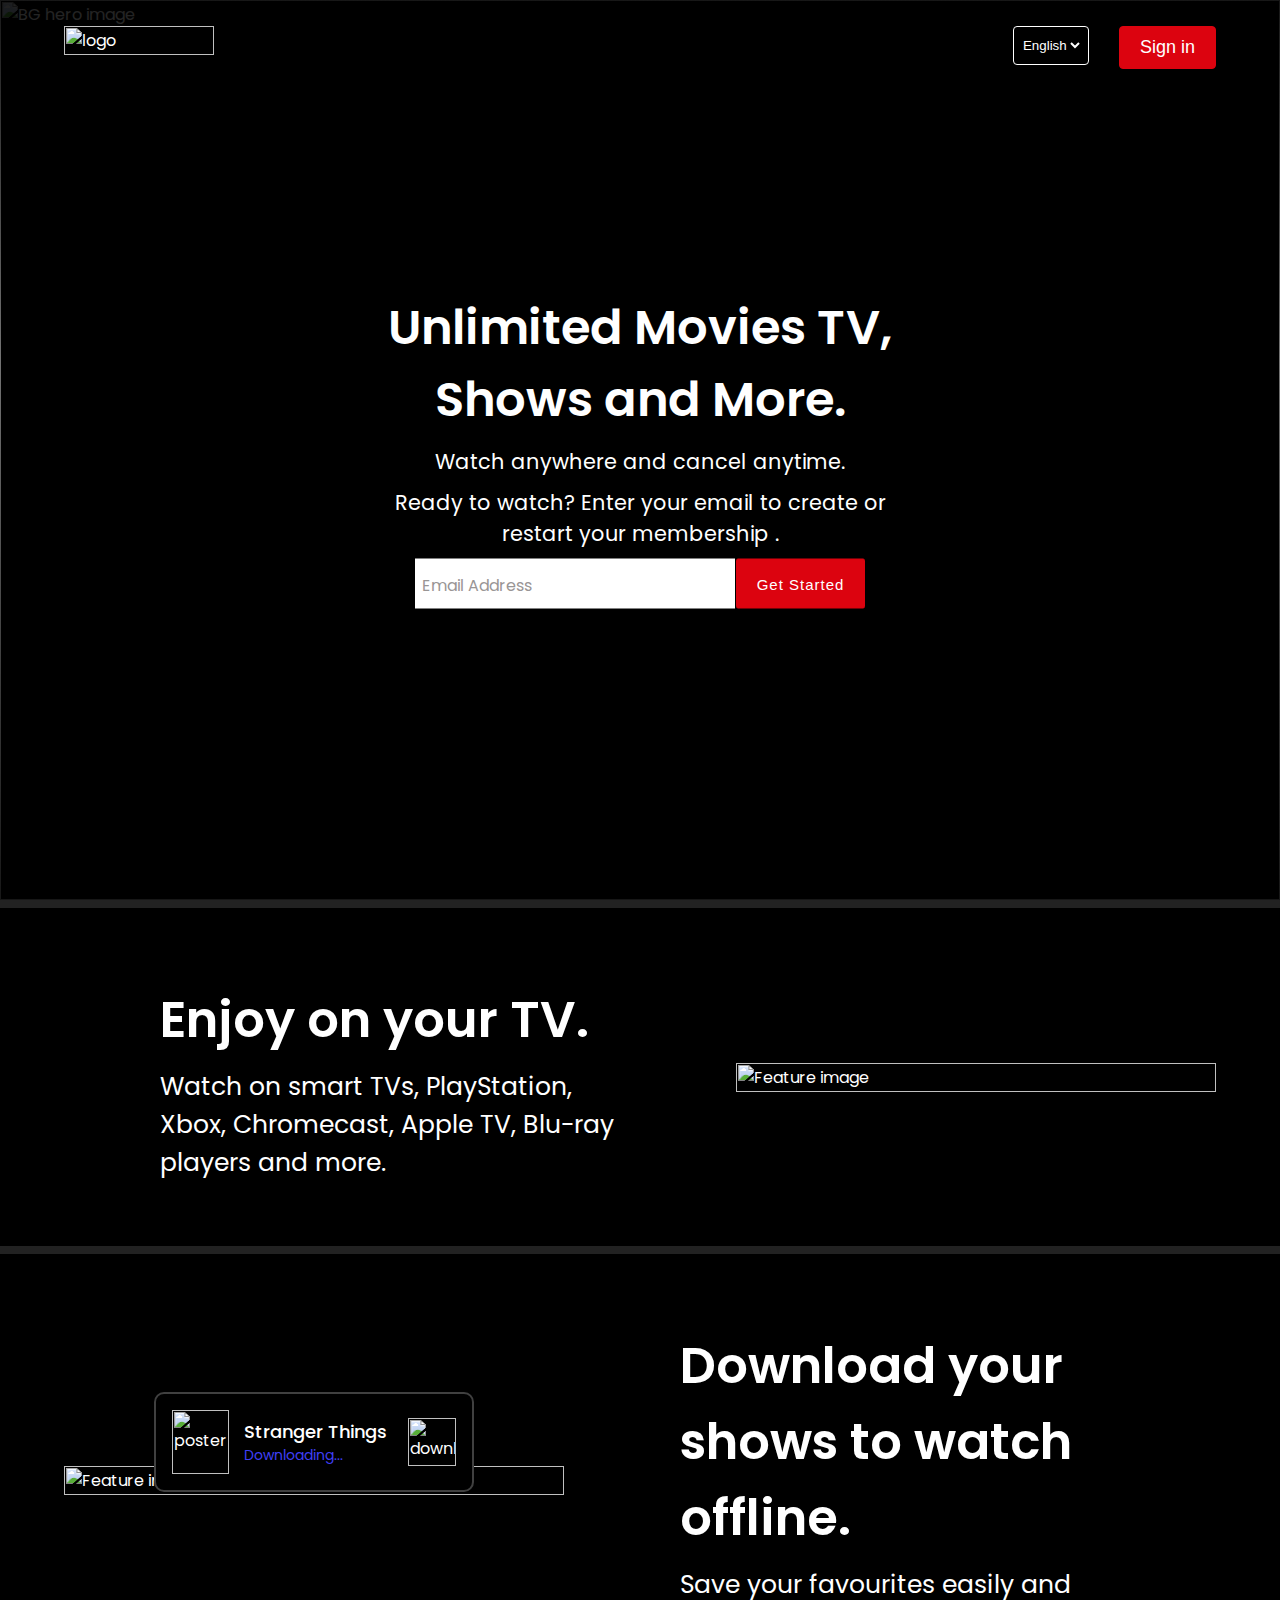
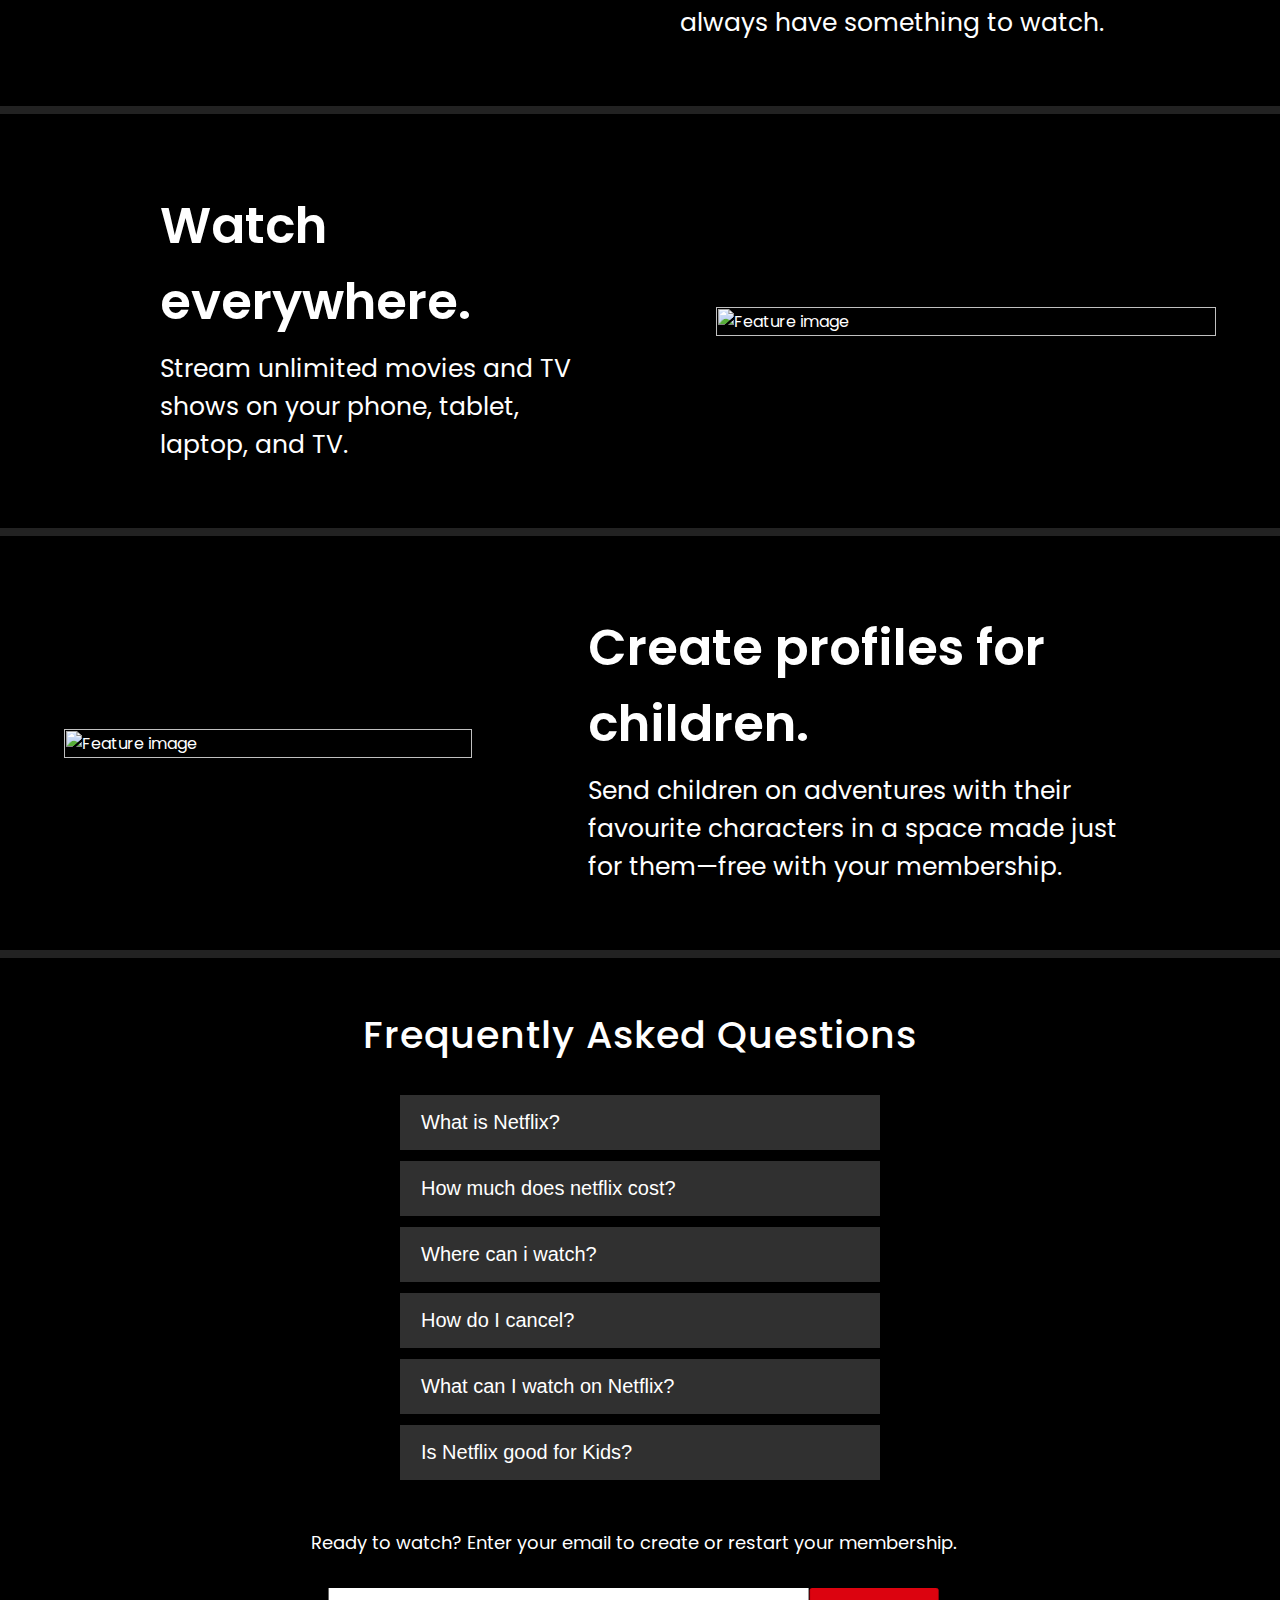
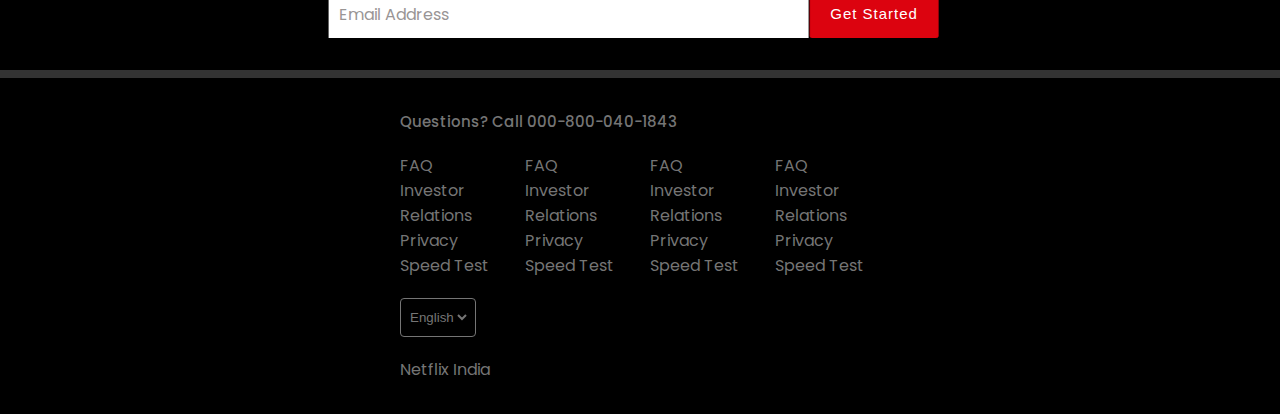
==== Home/index.html @ b589d807 "Add files via upload" ====
<html>
  <head>
    <meta name="viewport" content="width=device-width, initial-scale=1.0" />
    <link rel="stylesheet" href="home.css" />
    <link
      rel="stylesheet"
      href="https://pro.fontawesome.com/releases/v5.10.0/css/all.css"
      integrity="sha384-AYmEC3Yw5cVb3ZcuHtOA93w35dYTsvhLPVnYs9eStHfGJvOvKxVfELGroGkvsg+p"
      crossorigin="anonymous"
    />
    <link rel="preconnect" href="https://fonts.googleapis.com" />
    <link rel="preconnect" href="https://fonts.gstatic.com" crossorigin />
    <link
      href="https://fonts.googleapis.com/css2?family=Poppins:ital,wght@0,100;0,200;0,300;0,400;0,500;0,600;0,700;0,800;0,900;1,100;1,200;1,300;1,400;1,500;1,600;1,700;1,800;1,900&display=swap"
      rel="stylesheet"
    />
  </head>
  <body>
    <header>
      <nav class="navbar">
        <div class="navbar__brand">
          <img
            src="https://www.freepnglogos.com/uploads/netflix-logo-0.png"
            alt="logo"
            class="brand__logo"
          />
        </div>

        <div class="navbar__nav__items">
          <div class="nav__item">
            <div class="dropdown__container">
              <i class="fas fa-globe"></i>
              <select
                name="languages"
                id="languagesSelect"
                class="language__drop__down"
              >
                <option value="english" selected>English</option>
                <option value="hindi">Hindi</option>
              </select>
            </div>
          </div>

          <div class="nav__item">
            <button class="signin__button" onclick="signin()">Sign in</button>
          </div>
        </div>
      </nav>
    </header>

    <main>
      <section class="hero">
        <div class="hero__bg__image__container">
          <img
            src="https://assets.nflxext.com/ffe/siteui/vlv3/9c5457b8-9ab0-4a04-9fc1-e608d5670f1a/710d74e0-7158-408e-8d9b-23c219dee5df/IN-en-20210719-popsignuptwoweeks-perspective_alpha_website_small.jpg"
            alt="BG hero image"
            class="hero__bg__image"
          />
        </div>
        <div class="hero__bg__overlay"></div>

        <div class="hero__card">
          <h1 class="hero__title">
            Unlimited Movies TV,<br />
            Shows and More.
          </h1>
          <p class="hero__subtitle">Watch anywhere and cancel anytime.</p>
          <p class="hero__description">
            Ready to watch? Enter your email to create or restart your
            membership .
          </p>

          <div class="email__form__container">
            <div class="form__container">
              <input type="email" class="email__input" placeholder=" " />
              <label class="email__label">Email Address</label>
            </div>
            <button class="primary__button" onclick="signin()">
              Get Started <i class="fal fa-chevron-right"></i>
            </button>
          </div>
        </div>
      </section>
      <section class="features__container">
        <!-- Feature 1 -->
        <div class="feature">
          <div class="feature__details">
            <h3 class="feature__title">Enjoy on your TV.</h3>
            <h5 class="feature__sub__title">
              Watch on smart TVs, PlayStation, Xbox, Chromecast, Apple TV,
              Blu-ray players and more.
            </h5>
          </div>
          <div class="feature__image__container">
            <img
              src="https://assets.nflxext.com/ffe/siteui/acquisition/ourStory/fuji/desktop/tv.png"
              alt="Feature image"
              class="feature__image"
            />
            <div class="feature__backgroud__video__container">
              <video
                autoplay=""
                loop=""
                muted=""
                class="feature__backgroud__video"
              >
                <source
                  src="https://assets.nflxext.com/ffe/siteui/acquisition/ourStory/fuji/desktop/video-tv-in-0819.m4v"
                  type="video/mp4"
                />
              </video>
            </div>
          </div>
        </div>
        <!-- Feature 2 -->
        <div class="feature">
          <div class="feature__details">
            <h3 class="feature__title">
              Download your shows to watch offline.
            </h3>
            <h5 class="feature__sub__title">
              Save your favourites easily and always have something to watch.
            </h5>
          </div>
          <div class="feature__image__container">
            <img
              src="https://assets.nflxext.com/ffe/siteui/acquisition/ourStory/fuji/desktop/mobile-0819.jpg"
              alt="Feature image"
              class="feature__image"
            />
            <div class="feature__2__poster__container">
              <div class="poster__container">
                <img
                  src="https://assets.nflxext.com/ffe/siteui/acquisition/ourStory/fuji/desktop/boxshot.png"
                  alt="poster"
                  class="poster"
                />
              </div>
              <div class="poster__details">
                <h4>Stranger Things</h4>
                <h6>Downloading...</h6>
              </div>
              <div class="download__gif__container">
                <img
                  src="https://assets.nflxext.com/ffe/siteui/acquisition/ourStory/fuji/desktop/download-icon.gif"
                  alt="downloading gif"
                  class="gif"
                />
              </div>
            </div>
          </div>
        </div>
        <!-- Feature 3 -->
        <div class="feature">
          <div class="feature__details">
            <h3 class="feature__title">Watch everywhere.</h3>
            <h5 class="feature__sub__title">
              Stream unlimited movies and TV shows on your phone, tablet,
              laptop, and TV.
            </h5>
          </div>
          <div class="feature__image__container feature__3__image__container">
            <img
              src="https://assets.nflxext.com/ffe/siteui/acquisition/ourStory/fuji/desktop/device-pile-in.png"
              alt="Feature image"
              class="feature__image feature__3__image"
            />
            <div
              class="
                feature__backgroud__video__container
                feature__3__backgroud__video__container
              "
            >
              <video
                autoplay=""
                loop=""
                muted=""
                class="feature__backgroud__video feature__3__backgroud__video"
              >
                <source
                  src="https://assets.nflxext.com/ffe/siteui/acquisition/ourStory/fuji/desktop/video-devices-in.m4v"
                  type="video/mp4"
                />
              </video>
            </div>
          </div>
        </div>
        <!-- Feature 4 -->
        <div class="feature">
          <div class="feature__details">
            <h3 class="feature__title">Create profiles for children.</h3>
            <h5 class="feature__sub__title">
              Send children on adventures with their favourite characters in a
              space made just for them—free with your membership.
            </h5>
          </div>
          <div class="feature__image__container">
            <img
              src="https://occ-0-4023-2164.1.nflxso.net/dnm/api/v6/19OhWN2dO19C9txTON9tvTFtefw/AAAABVxdX2WnFSp49eXb1do0euaj-F8upNImjofE77XStKhf5kUHG94DPlTiGYqPeYNtiox-82NWEK0Ls3CnLe3WWClGdiJP.png?r=5cf"
              alt="Feature image"
              class="feature__image"
            />
          </div>
        </div>
      </section>
      <section class="FAQ__list__container">
        <h1 class="FAQ__heading">Frequently Asked Questions</h1>
        <div class="FAQ__list">
          <div class="FAQ__accordian">
            <button class="FAQ__title">
              What is Netflix?<i class="fal fa-plus"></i>
            </button>
            <div class="FAQ__visible">
              <p>
                Netflix is a streaming service that offers a wide variety of
                award-winning TV shows, movies, anime, documentaries and more –
                on thousands of internet-connected devices.
              </p>
              <p>
                You can watch as much as you want, whenever you want, without a
                single ad – all for one low monthly price. There's always
                something new to discover, and new TV shows and movies are added
                every week!
              </p>
            </div>
          </div>
          <div class="FAQ__accordian">
            <button class="FAQ__title">
              How much does netflix cost?<i class="fal fa-plus"></i>
            </button>
            <div class="FAQ__visible">
              <p>
                Watch Netflix on your smartphone, tablet, Smart TV, laptop, or
                streaming device, all for one fixed monthly fee. Plans range
                from ₹ 199 to ₹ 799 a month. No extra costs, no contracts.
              </p>
            </div>
          </div>
          <div class="FAQ__accordian">
            <button class="FAQ__title">
              Where can i watch?<i class="fal fa-plus"></i>
            </button>
            <div class="FAQ__visible">
              <p>
                Watch anywhere, anytime, on an unlimited number of devices. Sign
                in with your Netflix account to watch instantly on the web at
                netflix.com from your personal computer or on any
                internet-connected device that offers the Netflix app, including
                smart TVs, smartphones, tablets, streaming media players and
                game consoles.
              </p>
              <p>
                You can also download your favourite shows with the iOS,
                Android, or Windows 10 app. Use downloads to watch while you're
                on the go and without an internet connection. Take Netflix with
                you anywhere.
              </p>
            </div>
          </div>
          <div class="FAQ__accordian">
            <button class="FAQ__title">
              How do I cancel?<i class="fal fa-plus"></i>
            </button>
            <div class="FAQ__visible">
              <p>
                Netflix is flexible. There are no annoying contracts and no commitments. You can easily cancel your account online in two clicks. There are no cancellation fees – start or stop your account anytime.
              </p>
            </div>
          </div>
          <div class="FAQ__accordian">
            <button class="FAQ__title">
              What can I watch on Netflix?<i class="fal fa-plus"></i>
            </button>
            <div class="FAQ__visible">
              <p>
                Netflix has an extensive library of feature films, documentaries, TV shows, anime, award-winning Netflix originals, and more. Watch as much as you want, anytime you want.
              </p>
            </div>
          </div>
          <div class="FAQ__accordian">
            <button class="FAQ__title">
              Is Netflix good for Kids?<i class="fal fa-plus"></i>
            </button>
            <div class="FAQ__visible">
              <p>
                The Netflix Kids experience is included in your membership to give parents control while kids enjoy family-friendly TV shows and films in their own space.</br></br>

                Kids profiles come with PIN-protected parental controls that let you restrict the maturity rating of content kids can watch and block specific titles you don’t want kids to see.
              </p>
            </div>
          </div>
        </div>
        <div class="FAQ__get__started__email">
          <h3>
            Ready to watch? Enter your email to create or restart your
            membership.
          </h3>
          <div class="email__form__container">
            <div class="form__container">
              <input type="email" class="email__input" placeholder=" " />
              <label class="email__label">Email Address</label>
            </div>
            <button class="primary__button">
              Get Started <i class="fal fa-chevron-right"></i>
            </button>
          </div>
        </div>
      </section>
    </main>

    <footer>
      <div class="footer__row__1">
        <h4>Questions? Call 000-800-040-1843</h4>
      </div>
      <div class="footer__row__2">
        <div class="column__1">
          <p>FAQ</p>
          <p>Investor Relations</p>
          <p>Privacy</p>
          <p>Speed Test</p>
        </div>
        <div class="column__2">
          <p>FAQ</p>
          <p>Investor Relations</p>
          <p>Privacy</p>
          <p>Speed Test</p>
        </div>
        <div class="column__3">
          <p>FAQ</p>
          <p>Investor Relations</p>
          <p>Privacy</p>
          <p>Speed Test</p>
        </div>
        <div class="column__4">
          <p>FAQ</p>
          <p>Investor Relations</p>
          <p>Privacy</p>
          <p>Speed Test</p>
        </div>
      </div>
      <div class="footer__row__3">
        <div class="dropdown__container">
          <i class="fas fa-globe"></i>
          <select
            name="languages"
            id="languagesSelect"
            class="language__drop__down"
          >
            <option value="english" selected>English</option>
            <option value="hindi">Hindi</option>
          </select>
        </div>
      </div>
      <div class="footer__row__4">
        <p>Netflix India</p>
      </div>
    </footer>

    <script src="index.js"></script>
  </body>
</html>
---- Home/home.css ----
* {
    margin: 0;
    padding: 0;
    box-sizing: border-box;
  }
  
  body {
    background-color: black;
    color: white;
    font-family: "Poppins", sans-serif;
  }
  
  .navbar {
    position: absolute;
    top: 0;
    width: 100%;
    display: flex;
    justify-content: space-between;
    padding: 3% 5%;
    z-index: 10;
  }
  
  .navbar__brand {
    width: 100px;
    height: 100%;
  }
  
  .brand__logo {
    width: 100%;
    height: 100%;
  }
  
  .language__drop__down {
    background: transparent;
    border: none;
    color: white;
  }
  
  .language__drop__down:focus {
    outline: none;
  }
  
  .dropdown__container {
    border: 1px solid white;
    padding: 0.4rem;
    border-radius: 4px;
    background: rgba(0, 0, 0, 0.4);
  }
  
  .signin__button {
    background-color: #dc030f;
    border: 1px solid #dc030f;
    color: white;
    padding: 0.25rem 0.5rem;
    border-radius: 4px;
  }

  .signin__button:hover {
      cursor: pointer;
  }
  
  .navbar__nav__items {
    display: flex;
    gap: 10px;
  }
  
  .hero__bg__image__container {
    width: 100%;
    height: 80vh;
  }
  
  .hero__bg__image {
    width: 100%;
    height: 100%;
    object-fit: cover;
  }
  
  .hero__bg__overlay {
    position: absolute;
    inset: 0;
    width: 100%;
    height: 80vh;
    background: rgba(0, 0, 0, 0.4);
    background-image: linear-gradient(
      to top,
      rgba(0, 0, 0, 0.8) 0,
      rgba(0, 0, 0, 0) 60%,
      rgba(0, 0, 0, 0.8) 100%
    );
  }
  
  .hero__card {
    position: absolute;
    top: 20%;
    text-align: center;
    display: flex;
    flex-direction: column;
    gap: 10px;
  }
  
  .hero__title {
    font-weight: 600;
    font-size: 2rem;
  }
  
  .hero__subtitle,
  .hero__description {
    font-weight: 400;
    font-size: 1rem;
  }
  
  .hero__description {
    margin: 0 50px;
  }
  
  .email__input {
    border: none;
    background: transparent;
    width: 100%;
    height: 100%;
    padding-left: 7px;
  }
  .email__label {
    color: black;
    position: absolute;
    top: 28%;
    left: 2%;
    color: rgb(153, 149, 149);
    transition: 0.5s;
  }
  
  .email__form__container {
    display: flex;
    flex-direction: column;
    justify-content: center;
    align-items: center;
    gap: 15px;
  }
  
  .form__container {
    background-color: white;
    width: 90%;
    height: 50px;
    position: relative;
  }
  
  .email__input:focus + .email__label {
    top: 0.2rem;
    font-size: 10px;
  }
  
  .email__input:not(:placeholder-shown).email__input:not(:focus) + .email__label {
    top: 0.2rem;
    font-size: 10px;
  }
  
  .email__input:focus-visible {
    outline: none;
  }
  
  .primary__button {
    background-color: #dc030f;
    border: 1px solid #dc030f;
    color: white;
    padding: 0.8rem 1.2rem;
    border-radius: 2px;
    font-size: 15px;
    letter-spacing: 1px;
  }

  .primary__button {
      cursor: pointer;
  }
  
  .feature {
    border-top: 8px solid #222;
    padding: 2rem 1rem;
  }
  
  .feature__details {
    text-align: center;
  }
  
  .feature__title {
    font-size: 25px;
    font-weight: 600;
    margin: 10px 0;
  }
  
  .feature__sub__title {
    font-size: 15px;
    font-weight: 400;
  }
  
  .feature__image__container {
    width: 100%;
    position: relative;
  }
  .feature__image {
    width: 100%;
  }
  
  .feature__backgroud__video__container {
    position: absolute;
    width: 100%;
    top: 20%;
    left: 13%;
    height: 100%;
    max-width: 73%;
    max-height: 54%;
    z-index: -2;
  }
  
  .feature__backgroud__video {
    width: 100%;
  }
  
  .feature__2__poster__container {
    position: absolute;
    bottom: 8%;
    left: 50%;
    transform: translateX(-50%);
    width: 100%;
    max-width: 16em;
    display: flex;
    align-items: center;
    background-color: black;
    border: 2px solid rgba(255, 255, 255, 0.25);
    border-radius: 10px;
    height: 60px;
    padding: 0.25rem 0.6rem;
    gap: 15px;
  }
  
  .poster__container {
    width: 20%;
  }
  
  .poster {
    width: 100%;
    height: 100%;
  }
  .poster__details {
    width: 60%;
  }
  .poster__details > h4 {
    font-size: 13px;
    font-weight: 500;
  }
  .poster__details > h6 {
    font-size: 12px;
    font-weight: 400;
    color: rgb(63, 63, 246);
  }
  
  .download__gif__container {
    width: 20%;
    height: 100%;
  }
  .gif {
    width: 100%;
    height: 100%;
  }
  
  .feature__3__backgroud__video__container {
    max-width: 63%;
    max-height: 47%;
    z-index: -2;
    top: 9%;
    left: 19%;
  }
  
  .FAQ__accordian {
    width: 100%;
  }
  .FAQ__title {
    width: 100%;
    display: flex;
    justify-content: space-between;
    padding: 15px 20px;
    font-size: 18px;
    background-color: #303030;
    border: 1px solid #303030;
    color: white;
  }

  .FAQ__title {
      cursor: pointer;
  }
  
  .FAQ__visible {
    background-color: #303030;
    border-top: 1px solid black;
    max-height: 0;
    overflow: hidden;
    transition: max-height 0.5s ease-in-out;
  }
  
  .FAQ__visible > p {
    margin: 1rem;
  }
  .FAQ__list__container {
    border-top: 8px solid #222;
    padding: 2rem 0;
  }
  .FAQ__heading {
    font-size: 20px;
    text-align: center;
    font-weight: 600;
    margin: 1rem 3rem;
  }
  
  .FAQ__list {
    display: flex;
    flex-direction: column;
    justify-content: center;
    align-items: center;
    gap: 10px;
  }
  
  .FAQ__get__started__email {
    text-align: center;
  }
  
  .FAQ__get__started__email > h3 {
    font-size: 18px;
    font-weight: 400;
    margin: 2rem 0;
  }
  
  footer {
    border-top: 8px solid #333;
    padding: 2rem 1rem;
    color: #757575;
    display: flex;
    flex-direction: column;
    gap: 20px;
  }
  
  .footer__row__2 {
    display: flex;
    flex-wrap: wrap;
    justify-content: space-around;
    gap: 20px;
  }
  
  .footer__row__1 > h4 {
    font-size: 15px;
    font-weight: 500;
  }
  
  .footer__row__3 > .dropdown__container {
    width: fit-content;
    border: 1px solid #757575;
    color: #757575;
  }
  
  .footer__row__3 > .dropdown__container > .language__drop__down {
    color: #757575;
  }
  
  @media (min-width: 768px) {
    .hero__bg__image__container {
      height: 100vh;
    }
  
    .hero__bg__overlay {
      height: 100vh;
    }
    .hero__card {
      top: 40%;
      left: 30%;
      transform: translate(-20%, -20%);
    }
    .hero__title {
      font-size: 3rem;
    }
    .hero__subtitle,
    .hero__description {
      font-size: 1.3rem;
    }
  
    .feature {
      padding: 4rem;
    }
  
    .feature__title {
      font-size: 35px;
    }
  
    .feature__sub__title {
      font-size: 20px;
    }
    .feature__2__poster__container {
      max-width: 26em;
      height: 85px;
    }
    .poster__container {
      width: 15%;
    }
    .download__gif__container {
      width: 3rem;
      height: 3rem;
    }
  
    .poster__details > h4 {
      font-size: 18px;
    }
    .poster__details > h6 {
      font-size: 14px;
    }
    .FAQ__title {
      font-size: 20px;
    }
    .FAQ__heading {
      font-size: 38px;
      font-weight: 500;
      letter-spacing: 1px;
    }
    .FAQ__list {
      padding: 1rem 5rem;
    }
    .FAQ__get__started__email {
      width: 75%;
      display: flex;
      flex-direction: column;
      justify-content: center;
      transform: translateX(15%);
    }
  }
  
  @media (min-width: 1024px) {
    .navbar {
      padding: 2% 5%;
    }
  
    .navbar__brand {
      width: 150px;
    }
  
    .signin__button {
      padding: 10px 20px;
      font-size: 18px;
    }
    .dropdown__container {
      padding: 10px 5px;
    }
  
    .navbar__nav__items {
      gap: 30px;
    }
  
    .hero__card {
      top: 50%;
      left: 50%;
      transform: translate(-50%, -50%);
    }
  
    .form__container {
      width: 50%;
    }
    .email__form__container {
      flex-direction: row;
      align-items: center;
      gap: 1px;
    }
    .primary__button {
      height: 50px;
    }
  
    .feature {
      display: flex;
      align-items: center;
      justify-content: space-between;
      gap: 20px;
    }
  
    .feature__details {
      text-align: left;
      padding: 0 6rem;
    }
  
    .feature__title {
      font-size: 50px;
    }
  
    .feature__sub__title {
      font-size: 25px;
    }
  
    .feature__image__container {
      max-width: 500px;
    }
  
    .feature:nth-child(even) {
      flex-direction: row-reverse;
    }
  
    .feature__2__poster__container {
      max-width: 20em;
      height: 100px;
      padding: 1rem;
    }
    .poster__container {
      width: 20%;
    }
    .FAQ__list {
      padding: 1rem 25rem;
    }
    .FAQ__get__started__email {
      transform: translateX(16%);
    }
    footer {
      padding: 2rem 25rem;
      justify-content: flex-start;
      text-align: left;
      align-items: flex-start;
    }
  
    .footer__row__2 {
      justify-content: space-between;
      align-items: flex-start;
      flex-wrap: nowrap;
    }
  
    .footer__row__1,
    .footer__row__3,
    .footer__row__4 {
      align-self: flex-start;
    }
  }
  
  @media (min-width: 1254px) {
  }
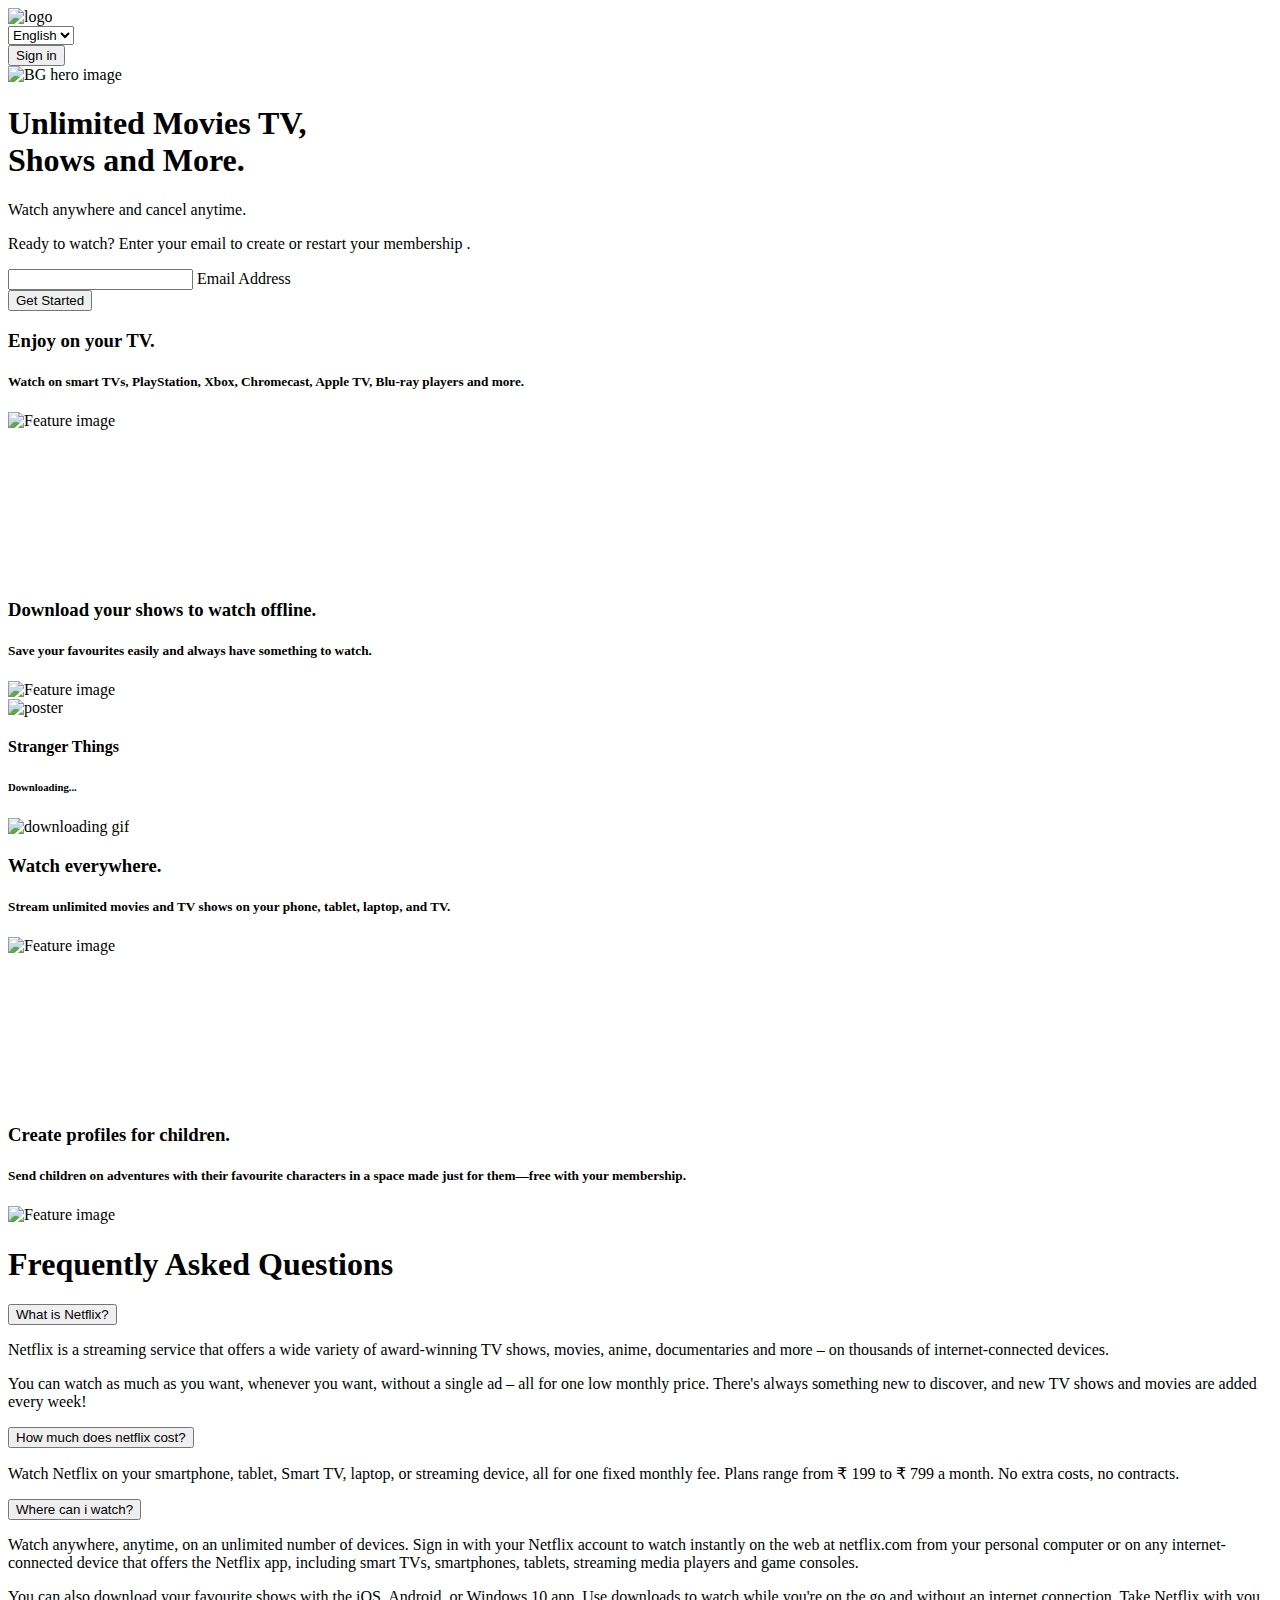
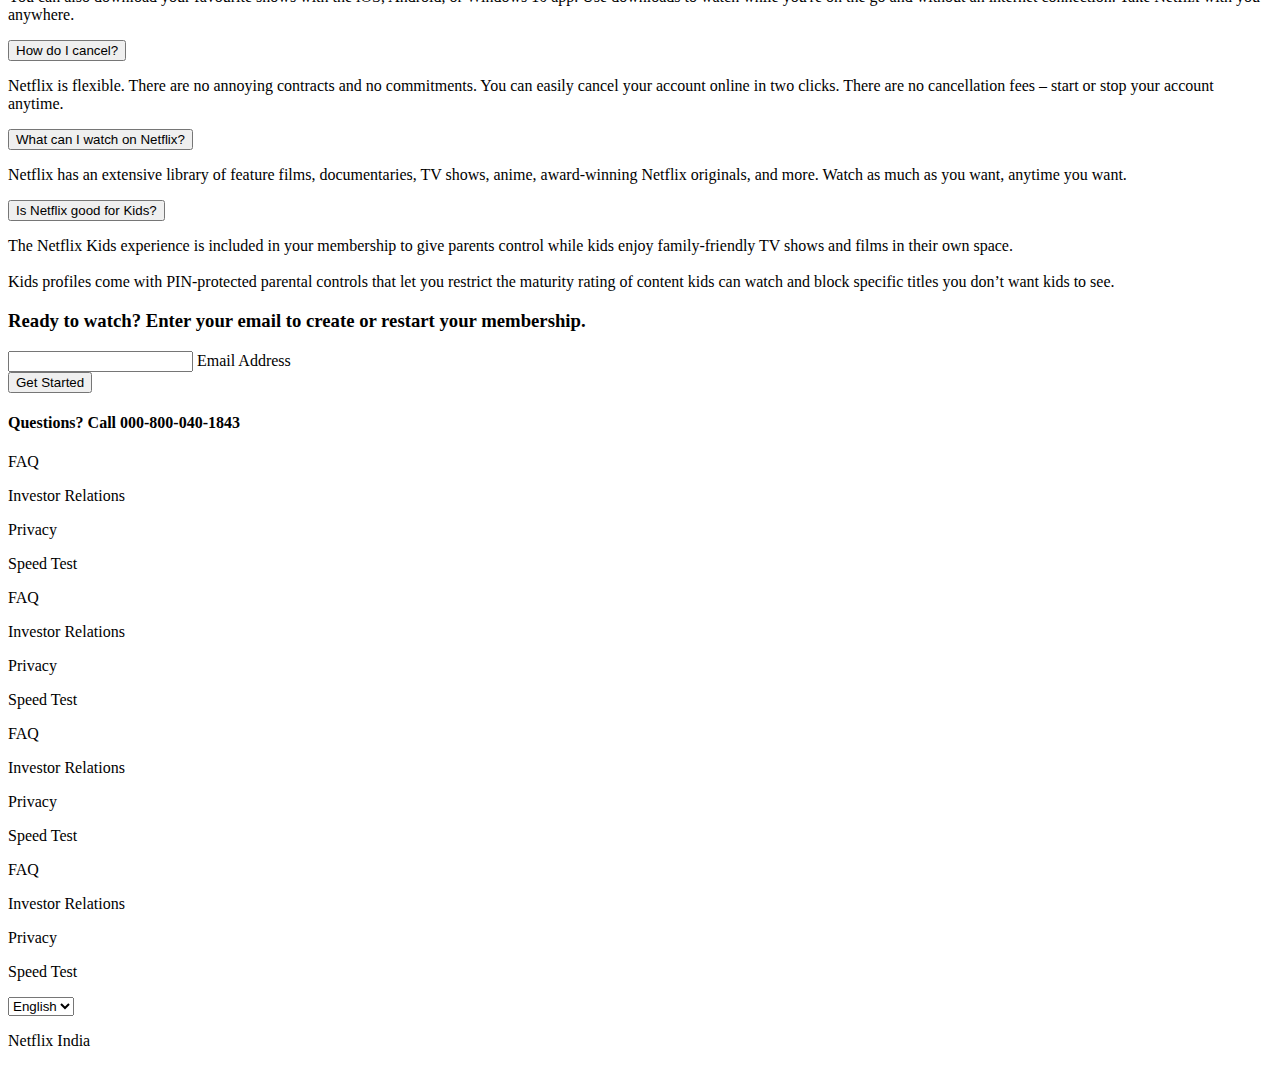
==== commit 8f607bf1: "Update index.html" ====
--- a/Home/index.html
+++ b/Home/index.html
@@ -1,7 +1,7 @@
 <html>
   <head>
     <meta name="viewport" content="width=device-width, initial-scale=1.0" />
-    <link rel="stylesheet" href="home.css" />
+    <link rel="stylesheet" href="Home/home.css" />
     <link
       rel="stylesheet"
       href="https://pro.fontawesome.com/releases/v5.10.0/css/all.css"
@@ -356,6 +356,6 @@
       </div>
     </footer>
 
-    <script src="index.js"></script>
+    <script src="Home/index.js"></script>
   </body>
 </html>
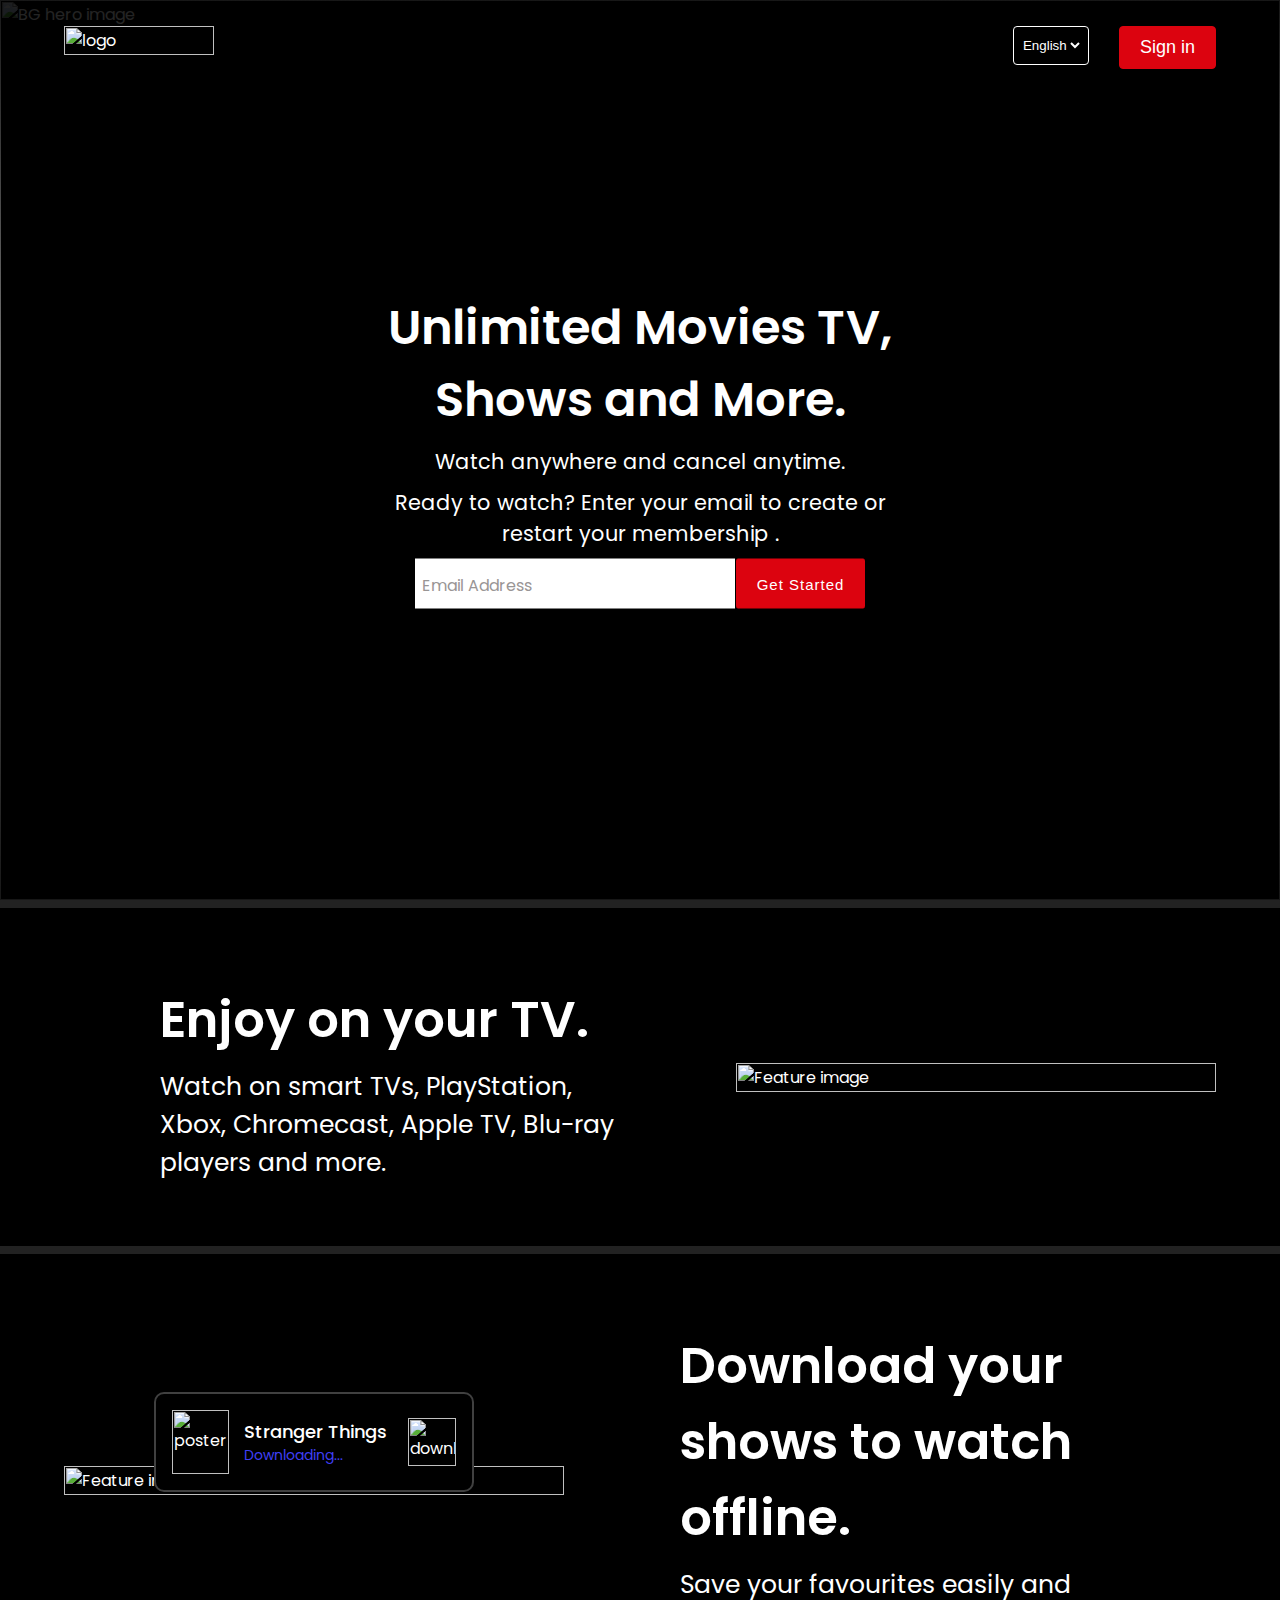
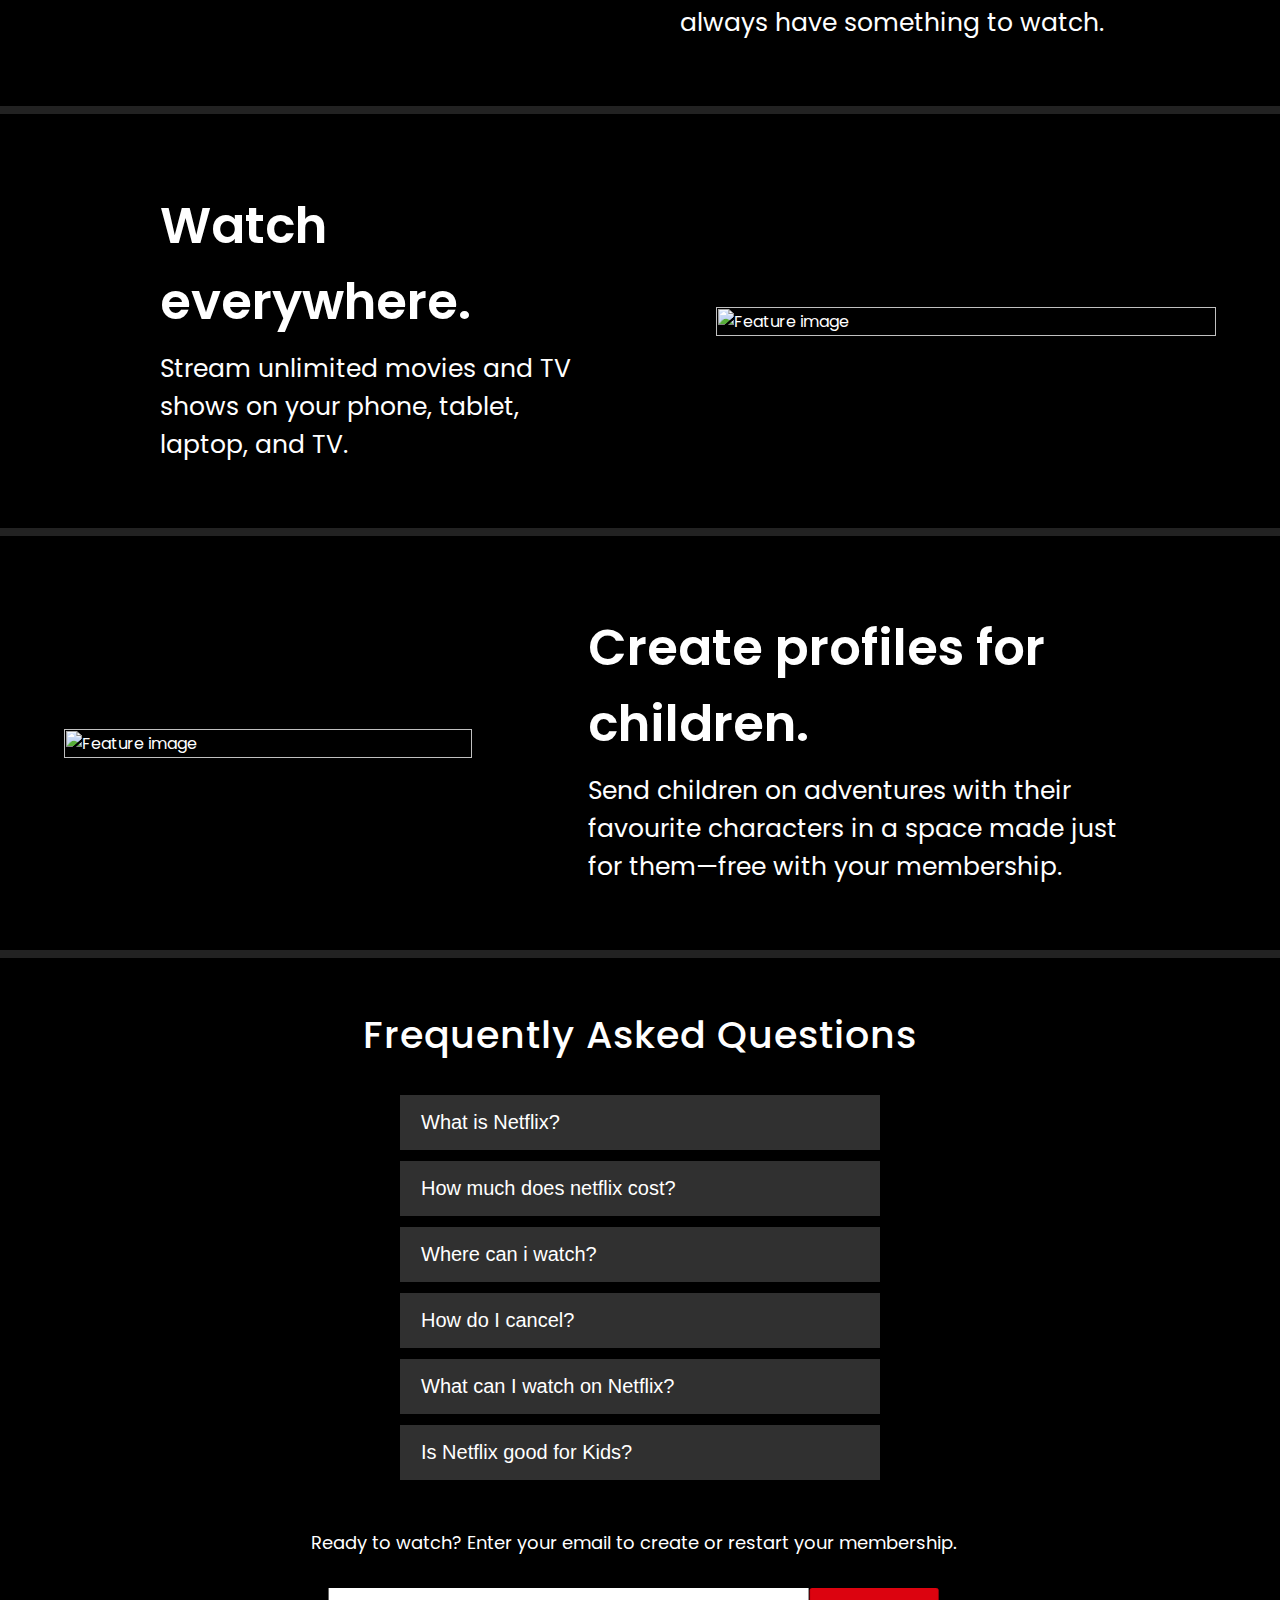
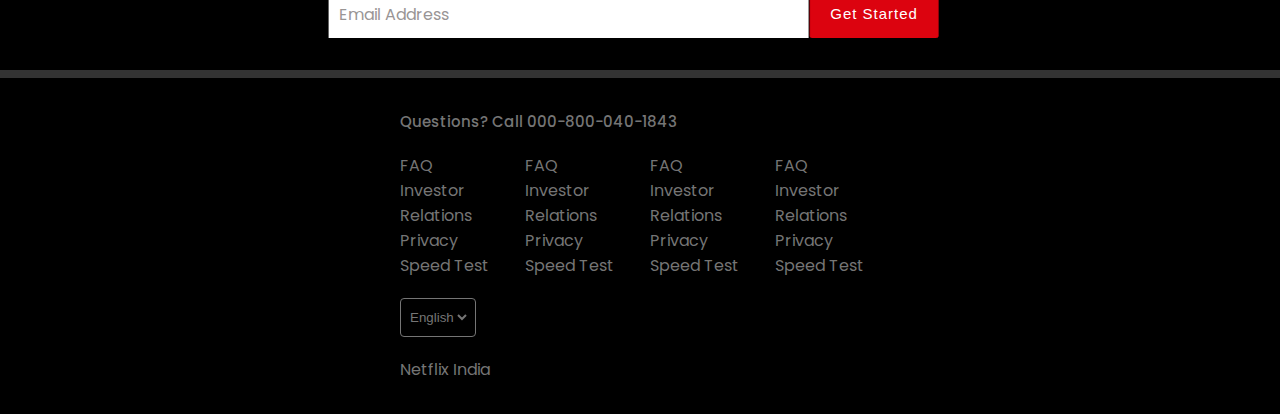
==== commit 1ce1268c: "Update index.html" ====
--- a/Home/index.html
+++ b/Home/index.html
@@ -1,7 +1,7 @@
 <html>
   <head>
     <meta name="viewport" content="width=device-width, initial-scale=1.0" />
-    <link rel="stylesheet" href="Home/home.css" />
+    <link rel="stylesheet" href="home.css" />
     <link
       rel="stylesheet"
       href="https://pro.fontawesome.com/releases/v5.10.0/css/all.css"
@@ -356,6 +356,6 @@
       </div>
     </footer>
 
-    <script src="Home/index.js"></script>
+    <script src="index.js"></script>
   </body>
 </html>
--- a/Home/home.css
+++ b/Home/home.css
@@ -0,0 +1,535 @@
+* {
+    margin: 0;
+    padding: 0;
+    box-sizing: border-box;
+  }
+  
+  body {
+    background-color: black;
+    color: white;
+    font-family: "Poppins", sans-serif;
+  }
+  
+  .navbar {
+    position: absolute;
+    top: 0;
+    width: 100%;
+    display: flex;
+    justify-content: space-between;
+    padding: 3% 5%;
+    z-index: 10;
+  }
+  
+  .navbar__brand {
+    width: 100px;
+    height: 100%;
+  }
+  
+  .brand__logo {
+    width: 100%;
+    height: 100%;
+  }
+  
+  .language__drop__down {
+    background: transparent;
+    border: none;
+    color: white;
+  }
+  
+  .language__drop__down:focus {
+    outline: none;
+  }
+  
+  .dropdown__container {
+    border: 1px solid white;
+    padding: 0.4rem;
+    border-radius: 4px;
+    background: rgba(0, 0, 0, 0.4);
+  }
+  
+  .signin__button {
+    background-color: #dc030f;
+    border: 1px solid #dc030f;
+    color: white;
+    padding: 0.25rem 0.5rem;
+    border-radius: 4px;
+  }
+
+  .signin__button:hover {
+      cursor: pointer;
+  }
+  
+  .navbar__nav__items {
+    display: flex;
+    gap: 10px;
+  }
+  
+  .hero__bg__image__container {
+    width: 100%;
+    height: 80vh;
+  }
+  
+  .hero__bg__image {
+    width: 100%;
+    height: 100%;
+    object-fit: cover;
+  }
+  
+  .hero__bg__overlay {
+    position: absolute;
+    inset: 0;
+    width: 100%;
+    height: 80vh;
+    background: rgba(0, 0, 0, 0.4);
+    background-image: linear-gradient(
+      to top,
+      rgba(0, 0, 0, 0.8) 0,
+      rgba(0, 0, 0, 0) 60%,
+      rgba(0, 0, 0, 0.8) 100%
+    );
+  }
+  
+  .hero__card {
+    position: absolute;
+    top: 20%;
+    text-align: center;
+    display: flex;
+    flex-direction: column;
+    gap: 10px;
+  }
+  
+  .hero__title {
+    font-weight: 600;
+    font-size: 2rem;
+  }
+  
+  .hero__subtitle,
+  .hero__description {
+    font-weight: 400;
+    font-size: 1rem;
+  }
+  
+  .hero__description {
+    margin: 0 50px;
+  }
+  
+  .email__input {
+    border: none;
+    background: transparent;
+    width: 100%;
+    height: 100%;
+    padding-left: 7px;
+  }
+  .email__label {
+    color: black;
+    position: absolute;
+    top: 28%;
+    left: 2%;
+    color: rgb(153, 149, 149);
+    transition: 0.5s;
+  }
+  
+  .email__form__container {
+    display: flex;
+    flex-direction: column;
+    justify-content: center;
+    align-items: center;
+    gap: 15px;
+  }
+  
+  .form__container {
+    background-color: white;
+    width: 90%;
+    height: 50px;
+    position: relative;
+  }
+  
+  .email__input:focus + .email__label {
+    top: 0.2rem;
+    font-size: 10px;
+  }
+  
+  .email__input:not(:placeholder-shown).email__input:not(:focus) + .email__label {
+    top: 0.2rem;
+    font-size: 10px;
+  }
+  
+  .email__input:focus-visible {
+    outline: none;
+  }
+  
+  .primary__button {
+    background-color: #dc030f;
+    border: 1px solid #dc030f;
+    color: white;
+    padding: 0.8rem 1.2rem;
+    border-radius: 2px;
+    font-size: 15px;
+    letter-spacing: 1px;
+  }
+
+  .primary__button {
+      cursor: pointer;
+  }
+  
+  .feature {
+    border-top: 8px solid #222;
+    padding: 2rem 1rem;
+  }
+  
+  .feature__details {
+    text-align: center;
+  }
+  
+  .feature__title {
+    font-size: 25px;
+    font-weight: 600;
+    margin: 10px 0;
+  }
+  
+  .feature__sub__title {
+    font-size: 15px;
+    font-weight: 400;
+  }
+  
+  .feature__image__container {
+    width: 100%;
+    position: relative;
+  }
+  .feature__image {
+    width: 100%;
+  }
+  
+  .feature__backgroud__video__container {
+    position: absolute;
+    width: 100%;
+    top: 20%;
+    left: 13%;
+    height: 100%;
+    max-width: 73%;
+    max-height: 54%;
+    z-index: -2;
+  }
+  
+  .feature__backgroud__video {
+    width: 100%;
+  }
+  
+  .feature__2__poster__container {
+    position: absolute;
+    bottom: 8%;
+    left: 50%;
+    transform: translateX(-50%);
+    width: 100%;
+    max-width: 16em;
+    display: flex;
+    align-items: center;
+    background-color: black;
+    border: 2px solid rgba(255, 255, 255, 0.25);
+    border-radius: 10px;
+    height: 60px;
+    padding: 0.25rem 0.6rem;
+    gap: 15px;
+  }
+  
+  .poster__container {
+    width: 20%;
+  }
+  
+  .poster {
+    width: 100%;
+    height: 100%;
+  }
+  .poster__details {
+    width: 60%;
+  }
+  .poster__details > h4 {
+    font-size: 13px;
+    font-weight: 500;
+  }
+  .poster__details > h6 {
+    font-size: 12px;
+    font-weight: 400;
+    color: rgb(63, 63, 246);
+  }
+  
+  .download__gif__container {
+    width: 20%;
+    height: 100%;
+  }
+  .gif {
+    width: 100%;
+    height: 100%;
+  }
+  
+  .feature__3__backgroud__video__container {
+    max-width: 63%;
+    max-height: 47%;
+    z-index: -2;
+    top: 9%;
+    left: 19%;
+  }
+  
+  .FAQ__accordian {
+    width: 100%;
+  }
+  .FAQ__title {
+    width: 100%;
+    display: flex;
+    justify-content: space-between;
+    padding: 15px 20px;
+    font-size: 18px;
+    background-color: #303030;
+    border: 1px solid #303030;
+    color: white;
+  }
+
+  .FAQ__title {
+      cursor: pointer;
+  }
+  
+  .FAQ__visible {
+    background-color: #303030;
+    border-top: 1px solid black;
+    max-height: 0;
+    overflow: hidden;
+    transition: max-height 0.5s ease-in-out;
+  }
+  
+  .FAQ__visible > p {
+    margin: 1rem;
+  }
+  .FAQ__list__container {
+    border-top: 8px solid #222;
+    padding: 2rem 0;
+  }
+  .FAQ__heading {
+    font-size: 20px;
+    text-align: center;
+    font-weight: 600;
+    margin: 1rem 3rem;
+  }
+  
+  .FAQ__list {
+    display: flex;
+    flex-direction: column;
+    justify-content: center;
+    align-items: center;
+    gap: 10px;
+  }
+  
+  .FAQ__get__started__email {
+    text-align: center;
+  }
+  
+  .FAQ__get__started__email > h3 {
+    font-size: 18px;
+    font-weight: 400;
+    margin: 2rem 0;
+  }
+  
+  footer {
+    border-top: 8px solid #333;
+    padding: 2rem 1rem;
+    color: #757575;
+    display: flex;
+    flex-direction: column;
+    gap: 20px;
+  }
+  
+  .footer__row__2 {
+    display: flex;
+    flex-wrap: wrap;
+    justify-content: space-around;
+    gap: 20px;
+  }
+  
+  .footer__row__1 > h4 {
+    font-size: 15px;
+    font-weight: 500;
+  }
+  
+  .footer__row__3 > .dropdown__container {
+    width: fit-content;
+    border: 1px solid #757575;
+    color: #757575;
+  }
+  
+  .footer__row__3 > .dropdown__container > .language__drop__down {
+    color: #757575;
+  }
+  
+  @media (min-width: 768px) {
+    .hero__bg__image__container {
+      height: 100vh;
+    }
+  
+    .hero__bg__overlay {
+      height: 100vh;
+    }
+    .hero__card {
+      top: 40%;
+      left: 30%;
+      transform: translate(-20%, -20%);
+    }
+    .hero__title {
+      font-size: 3rem;
+    }
+    .hero__subtitle,
+    .hero__description {
+      font-size: 1.3rem;
+    }
+  
+    .feature {
+      padding: 4rem;
+    }
+  
+    .feature__title {
+      font-size: 35px;
+    }
+  
+    .feature__sub__title {
+      font-size: 20px;
+    }
+    .feature__2__poster__container {
+      max-width: 26em;
+      height: 85px;
+    }
+    .poster__container {
+      width: 15%;
+    }
+    .download__gif__container {
+      width: 3rem;
+      height: 3rem;
+    }
+  
+    .poster__details > h4 {
+      font-size: 18px;
+    }
+    .poster__details > h6 {
+      font-size: 14px;
+    }
+    .FAQ__title {
+      font-size: 20px;
+    }
+    .FAQ__heading {
+      font-size: 38px;
+      font-weight: 500;
+      letter-spacing: 1px;
+    }
+    .FAQ__list {
+      padding: 1rem 5rem;
+    }
+    .FAQ__get__started__email {
+      width: 75%;
+      display: flex;
+      flex-direction: column;
+      justify-content: center;
+      transform: translateX(15%);
+    }
+  }
+  
+  @media (min-width: 1024px) {
+    .navbar {
+      padding: 2% 5%;
+    }
+  
+    .navbar__brand {
+      width: 150px;
+    }
+  
+    .signin__button {
+      padding: 10px 20px;
+      font-size: 18px;
+    }
+    .dropdown__container {
+      padding: 10px 5px;
+    }
+  
+    .navbar__nav__items {
+      gap: 30px;
+    }
+  
+    .hero__card {
+      top: 50%;
+      left: 50%;
+      transform: translate(-50%, -50%);
+    }
+  
+    .form__container {
+      width: 50%;
+    }
+    .email__form__container {
+      flex-direction: row;
+      align-items: center;
+      gap: 1px;
+    }
+    .primary__button {
+      height: 50px;
+    }
+  
+    .feature {
+      display: flex;
+      align-items: center;
+      justify-content: space-between;
+      gap: 20px;
+    }
+  
+    .feature__details {
+      text-align: left;
+      padding: 0 6rem;
+    }
+  
+    .feature__title {
+      font-size: 50px;
+    }
+  
+    .feature__sub__title {
+      font-size: 25px;
+    }
+  
+    .feature__image__container {
+      max-width: 500px;
+    }
+  
+    .feature:nth-child(even) {
+      flex-direction: row-reverse;
+    }
+  
+    .feature__2__poster__container {
+      max-width: 20em;
+      height: 100px;
+      padding: 1rem;
+    }
+    .poster__container {
+      width: 20%;
+    }
+    .FAQ__list {
+      padding: 1rem 25rem;
+    }
+    .FAQ__get__started__email {
+      transform: translateX(16%);
+    }
+    footer {
+      padding: 2rem 25rem;
+      justify-content: flex-start;
+      text-align: left;
+      align-items: flex-start;
+    }
+  
+    .footer__row__2 {
+      justify-content: space-between;
+      align-items: flex-start;
+      flex-wrap: nowrap;
+    }
+  
+    .footer__row__1,
+    .footer__row__3,
+    .footer__row__4 {
+      align-self: flex-start;
+    }
+  }
+  
+  @media (min-width: 1254px) {
+  }
+  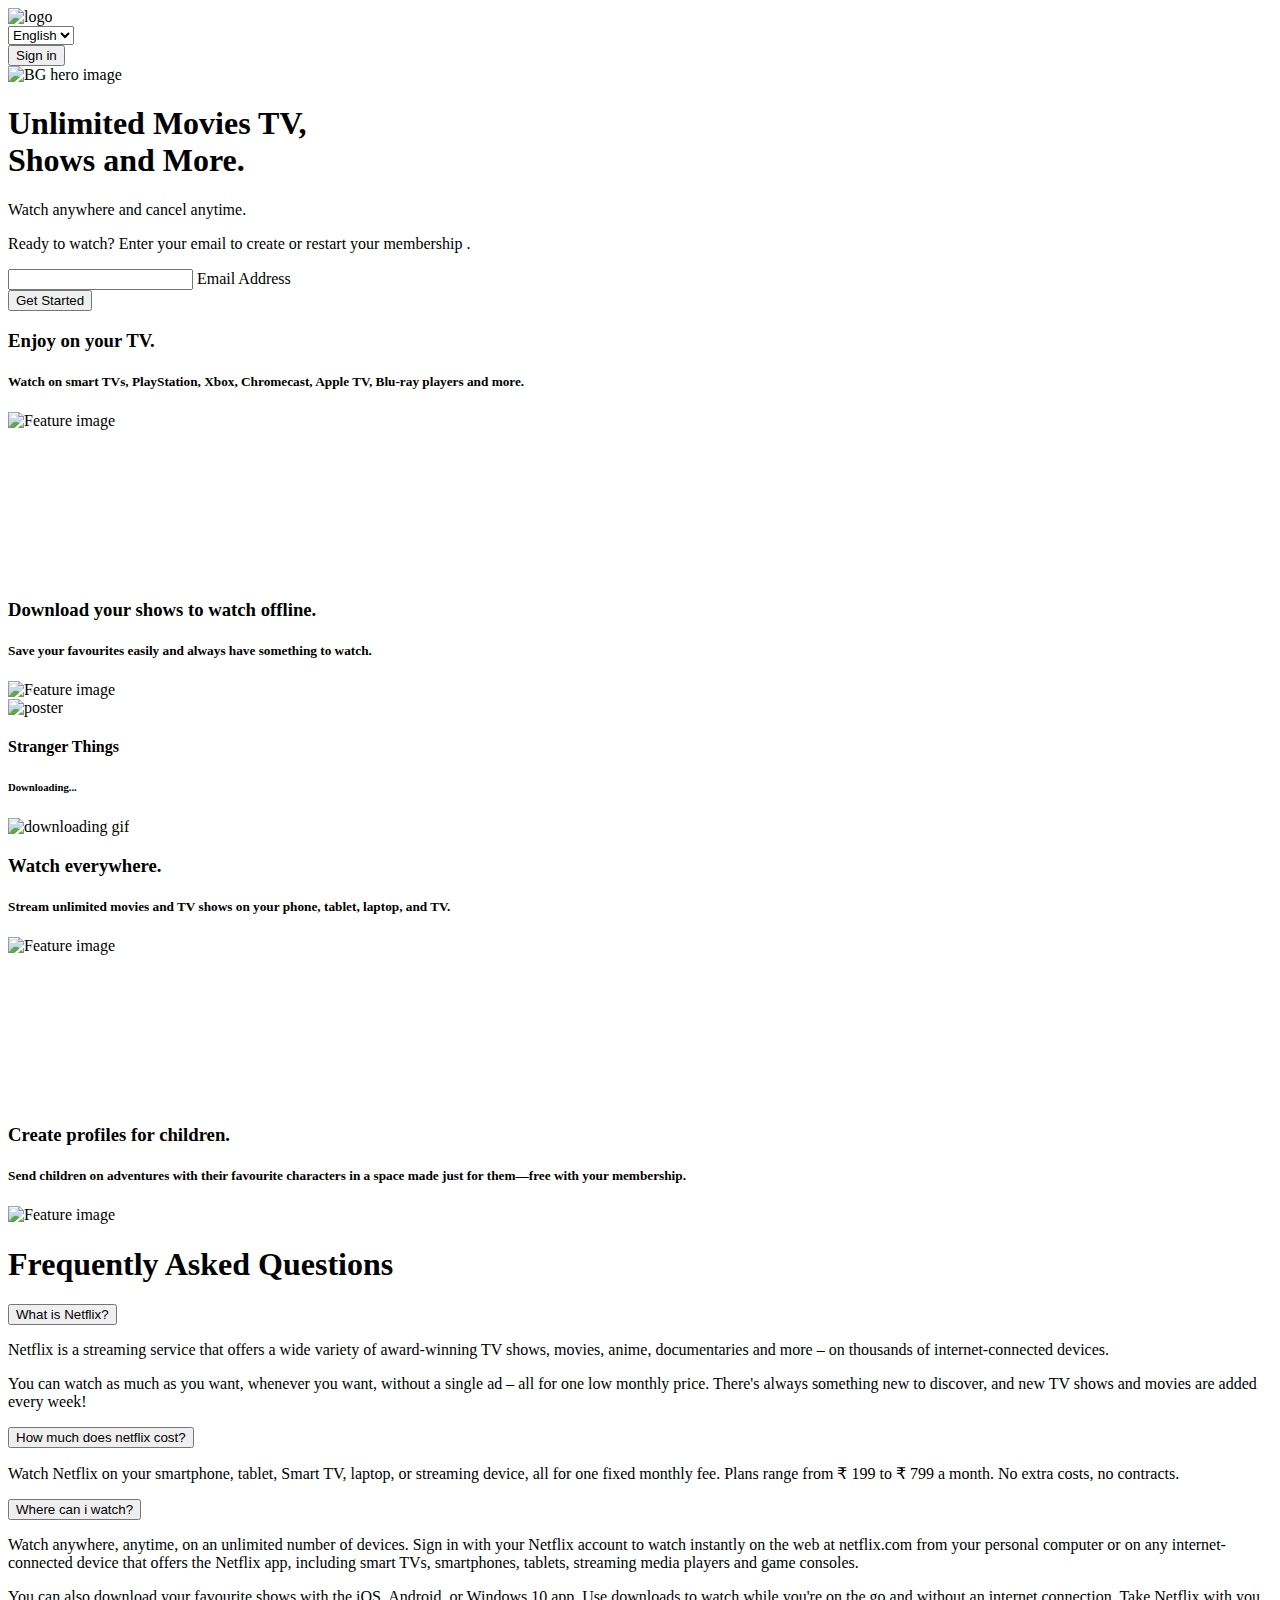
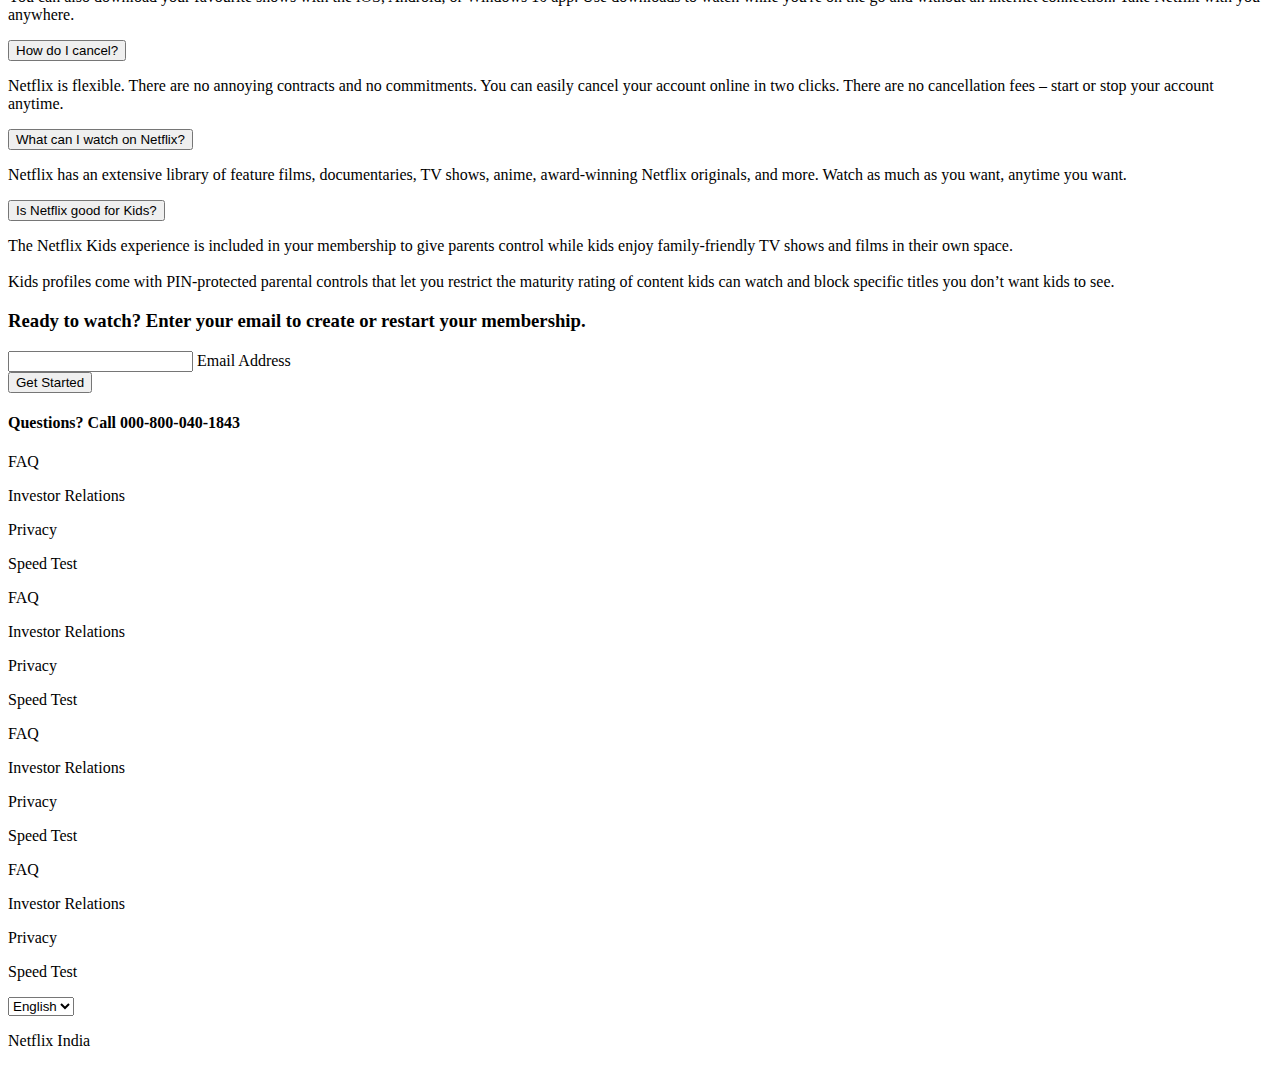
==== commit 1b0e5cf5: "Update index.html" ====
--- a/Home/index.html
+++ b/Home/index.html
@@ -1,7 +1,7 @@
 <html>
   <head>
     <meta name="viewport" content="width=device-width, initial-scale=1.0" />
-    <link rel="stylesheet" href="home.css" />
+    <link rel="stylesheet" href="Home/home.css" />
     <link
       rel="stylesheet"
       href="https://pro.fontawesome.com/releases/v5.10.0/css/all.css"
